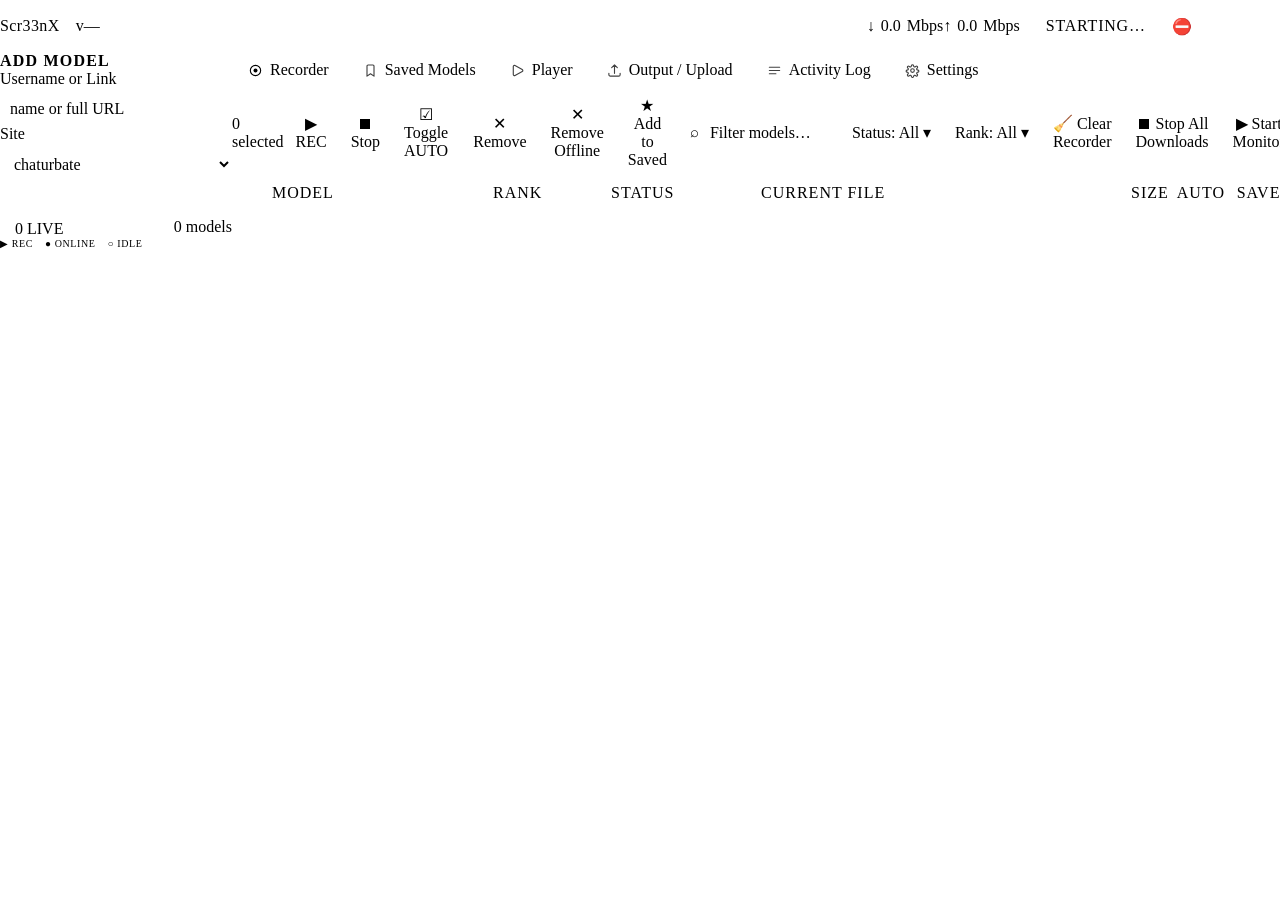
==== src/webui/index.html @ 51df0663 "Fix stranded uploads and make Player Status/Rank filters filter tiles pipeline_worker: after a succe" ====
<!DOCTYPE html>
<html lang="en">
<head>
<meta charset="utf-8">
<title>Scr33nX</title>
<link rel="stylesheet" href="tokens.css">
<link rel="stylesheet" href="app.css">
</head>
<body>
<div class="app">

  <header class="header">
    <div class="brand">
      <span class="mark">Scr33n<em>X</em></span>
      <span class="ver" id="ver">v—</span>
    </div>
    <button class="update-pill" id="update-pill" hidden>● Update available</button>
    <span class="lowdisk-pill" id="lowdisk-pill" hidden>⛔ LOW DISK — recording blocked</span>
    <div class="spacer"></div>
    <div class="meter">↓ <b id="m-down">0.0</b> Mbps</div>
    <div class="meter">↑ <b id="m-up">0.0</b> Mbps</div>
    <div class="status-pill"><span class="dot" id="hdr-dot"></span><span id="hdr-status">STARTING…</span></div>
    <button class="btn-terminate" id="btn-term">⛔ Terminate</button>
  </header>

  <div class="body">

    <aside class="sidebar">
      <div class="card">
        <h3>Add Model</h3>
        <div class="field"><label>Username or Link</label>
          <input id="add-name" placeholder="name or full URL" spellcheck="false"></div>
        <div class="field"><label>Site</label>
          <select id="add-site">
            <option>chaturbate</option><option>stripchat</option>
            <option>camsoda</option><option>myfreecams</option>
          </select></div>
        <button class="btn-primary" id="btn-add">＋ Add Model</button>
      </div>

      <div class="card dash">
        <div class="live-head">
          <span class="n"><span class="dot"></span><span id="dash-live">0 LIVE</span></span>
          <small id="dash-total">0 models</small>
        </div>
        <div class="dash-legend"><span class="rec">▶ REC</span><span class="on">● ONLINE</span><span class="off">○ IDLE</span></div>
        <div id="dash-rows"></div>
      </div>
    </aside>

    <main class="main">

      <nav class="tabs">
        <button class="tab active" data-tab="recorder">
          <svg viewBox="0 0 24 24" fill="none" stroke="currentColor" stroke-width="1.8"><circle cx="12" cy="12" r="8.25"/><circle cx="12" cy="12" r="3.2" fill="currentColor" stroke="none"/></svg>
          Recorder</button>
        <button class="tab" data-tab="saved">
          <svg viewBox="0 0 24 24" fill="none" stroke="currentColor" stroke-width="1.8" stroke-linecap="round" stroke-linejoin="round"><path d="M17.6 21 12 17.25 6.4 21V4.9c0-.91.74-1.65 1.65-1.65h7.9c.91 0 1.65.74 1.65 1.65V21Z"/></svg>
          Saved Models</button>
        <button class="tab" data-tab="player">
          <svg viewBox="0 0 24 24" fill="none" stroke="currentColor" stroke-width="1.8" stroke-linecap="round" stroke-linejoin="round"><path d="M5.25 5.65c0-1.42 1.53-2.33 2.78-1.64l11.54 6.35c1.3.71 1.3 2.57 0 3.28L8.03 19.99c-1.25.69-2.78-.22-2.78-1.64V5.65Z"/></svg>
          Player</button>
        <button class="tab" data-tab="output">
          <svg viewBox="0 0 24 24" fill="none" stroke="currentColor" stroke-width="1.8" stroke-linecap="round" stroke-linejoin="round"><path d="M3 16.5v2.25A2.25 2.25 0 0 0 5.25 21h13.5A2.25 2.25 0 0 0 21 18.75V16.5m-13.5-9L12 3m0 0 4.5 4.5M12 3v13.5"/></svg>
          Output / Upload</button>
        <button class="tab" data-tab="log">
          <svg viewBox="0 0 24 24" fill="none" stroke="currentColor" stroke-width="1.8" stroke-linecap="round" stroke-linejoin="round"><path d="M3.75 6.75h16.5M3.75 12h16.5M3.75 17.25h10.5"/></svg>
          Activity Log</button>
        <button class="tab" data-tab="settings">
          <svg viewBox="0 0 24 24" fill="none" stroke="currentColor" stroke-width="1.8" stroke-linecap="round" stroke-linejoin="round"><path d="M10.34 4.2a1.7 1.7 0 0 1 3.32 0l.22.94c.13.55.58.96 1.12 1.11.55.16 1.14.05 1.56-.31l.73-.62a1.7 1.7 0 0 1 2.39 2.39l-.62.73c-.36.42-.47 1.01-.31 1.56.15.54.56.99 1.11 1.12l.94.22a1.7 1.7 0 0 1 0 3.32l-.94.22c-.55.13-.96.58-1.11 1.12-.16.55-.05 1.14.31 1.56l.62.73a1.7 1.7 0 0 1-2.39 2.39l-.73-.62c-.42-.36-1.01-.47-1.56-.31-.54.15-.99.56-1.12 1.11l-.22.94a1.7 1.7 0 0 1-3.32 0l-.22-.94a1.66 1.66 0 0 0-1.12-1.11 1.66 1.66 0 0 0-1.56.31l-.73.62a1.7 1.7 0 0 1-2.39-2.39l.62-.73c.36-.42.47-1.01.31-1.56a1.66 1.66 0 0 0-1.11-1.12l-.94-.22a1.7 1.7 0 0 1 0-3.32l.94-.22c.55-.13.96-.58 1.11-1.12.16-.55.05-1.14-.31-1.56l-.62-.73a1.7 1.7 0 0 1 2.39-2.39l.73.62c.42.36 1.01.47 1.56.31.54-.15.99-.56 1.12-1.11l.22-.94Z"/><circle cx="12" cy="12" r="2.9"/></svg>
          Settings</button>
      </nav>

      <!-- ═══ RECORDER ═══ -->
      <section class="panel active" data-panel="recorder">
        <div class="toolbar">
          <span class="sel" id="rec-sel">0 selected</span>
          <button class="btn rec" id="b-rec">▶ REC</button>
          <button class="btn" id="b-stop">⏹ Stop</button>
          <button class="btn" id="b-auto">☑ Toggle AUTO</button>
          <span class="vsep"></span>
          <button class="btn danger" id="b-remove">✕ Remove</button>
          <button class="btn danger" id="b-remoff">✕ Remove Offline</button>
          <button class="btn" id="b-addsaved">★ Add to Saved</button>
          <span class="vsep"></span>
          <div class="search"><input id="rec-filter" placeholder="Filter models…" spellcheck="false"></div>
          <div class="msf" id="rec-msf" data-tab="rec">
            <button class="btn msf-btn">Status: All ▾</button>
            <div class="msf-menu" hidden>
              <label data-v="recording"><span class="cb"></span>Recording</label>
              <label data-v="online"><span class="cb"></span>Online</label>
              <label data-v="offline"><span class="cb"></span>Offline</label>
              <label data-v="private"><span class="cb"></span>Private</label>
              <label data-v="checking"><span class="cb"></span>Checking</label>
              <label data-v="error"><span class="cb"></span>Error</label>
              <hr><label data-v="__clear"><span style="width:16px"></span>Clear filter</label>
            </div>
          </div>
          <div class="msf" id="rec-rankf" data-tab="rec">
            <button class="btn msf-btn">Rank: All ▾</button>
            <div class="msf-menu" hidden>
              <label data-v="5"><span class="cb"></span>★★★★★</label>
              <label data-v="4"><span class="cb"></span>★★★★ &amp; up</label>
              <label data-v="3"><span class="cb"></span>★★★ &amp; up</label>
              <label data-v="2"><span class="cb"></span>★★ &amp; up</label>
              <label data-v="1"><span class="cb"></span>★ &amp; up (any rank)</label>
              <label data-v="-1"><span class="cb"></span>Unranked only</label>
              <hr><label data-v="__clear"><span style="width:16px"></span>Clear filter</label>
            </div>
          </div>
          <div class="spacer"></div>
          <button class="btn" id="b-clear">🧹 Clear Recorder</button>
          <button class="btn danger" id="b-stopall">⏹ Stop All Downloads</button>
          <button class="btn go" id="btn-monitor">▶ Start Monitor</button>
        </div>
        <div class="grid-wrap" id="rec-wrap">
          <div class="grid">
            <div class="gr gr-head" id="rec-head">
              <span></span>
              <span class="sortable" data-col="name">Model <i></i></span>
              <span class="sortable" data-col="rank">Rank <i></i></span>
              <span class="sortable" data-col="status">Status <i></i></span>
              <span>Current file</span>
              <span class="sortable" data-col="size" style="text-align:right">Size <i></i></span>
              <span class="sortable" data-col="auto" style="text-align:center">Auto <i></i></span>
              <span class="sortable" data-col="saved" style="text-align:center">Saved <i></i></span>
            </div>
            <div id="rows"></div>
          </div>
        </div>
      </section>

      <!-- ═══ SAVED MODELS ═══ -->
      <section class="panel" data-panel="saved">
        <div class="toolbar">
          <span class="sel">Saved Models · view-only status watchlist</span>
          <span class="count-pill" id="saved-count">0 model(s)</span>
          <span class="vsep"></span>
          <div class="search"><input id="saved-filter" placeholder="Filter models…" spellcheck="false"></div>
          <div class="msf" id="saved-msf" data-tab="saved">
            <button class="btn msf-btn">Status: All ▾</button>
            <div class="msf-menu" hidden>
              <label data-v="recording"><span class="cb"></span>Recording</label>
              <label data-v="online"><span class="cb"></span>Online</label>
              <label data-v="offline"><span class="cb"></span>Offline</label>
              <label data-v="private"><span class="cb"></span>Private</label>
              <label data-v="checking"><span class="cb"></span>Checking</label>
              <hr><label data-v="__hidexrec" title="Hide models whose linked identity is already recording on another site">
                <span class="cb"></span>Hide cross-site recording</label>
              <hr><label data-v="__clear"><span style="width:16px"></span>Clear filter</label>
            </div>
          </div>
          <div class="msf" id="saved-rankf" data-tab="saved">
            <button class="btn msf-btn">Rank: All ▾</button>
            <div class="msf-menu" hidden>
              <label data-v="5"><span class="cb"></span>★★★★★</label>
              <label data-v="4"><span class="cb"></span>★★★★ &amp; up</label>
              <label data-v="3"><span class="cb"></span>★★★ &amp; up</label>
              <label data-v="2"><span class="cb"></span>★★ &amp; up</label>
              <label data-v="1"><span class="cb"></span>★ &amp; up (any rank)</label>
              <label data-v="-1"><span class="cb"></span>Unranked only</label>
              <hr><label data-v="__clear"><span style="width:16px"></span>Clear filter</label>
            </div>
          </div>
          <div class="spacer"></div>
          <button class="btn" id="b-links">🔗 Links</button>
          <button class="btn" id="b-export">📤 Export</button>
          <button class="btn" id="b-import">📥 Import</button>
          <button class="btn" id="b-savedadd">＋ Add Model to Saved</button>
          <button class="btn go" id="btn-scanner">▶ Start Scanner</button>
        </div>
        <div class="grid-wrap" id="saved-wrap">
          <div class="grid">
            <div class="gr gr-s gr-head" id="saved-head">
              <span></span>
              <span class="sortable" data-col="name">Model <i></i></span>
              <span class="sortable" data-col="rank">Rank <i></i></span>
              <span class="sortable" data-col="status">Status <i></i></span>
              <span>Current file</span>
              <span class="sortable" data-col="size" style="text-align:right">Size <i></i></span>
            </div>
            <div id="saved-viewport"></div>
          </div>
        </div>
      </section>

      <!-- ═══ PLAYER ═══ -->
      <section class="panel" data-panel="player">
        <div class="toolbar">
          <span class="sel" id="player-count">0 / 9 tiles</span>
          <span class="vsep"></span>
          <div class="player-toggle-group" id="player-layout">
            <button class="btn mini active" data-layout="grid">▦ Grid</button>
            <button class="btn mini" data-layout="theater">▶ Theater</button>
          </div>
          <div class="player-toggle-group" id="player-strip-pos" hidden>
            <button class="btn mini" data-stripe="bottom">⬓ Strip: Bottom</button>
            <button class="btn mini" data-stripe="side">▥ Strip: Side</button>
          </div>
          <div class="spacer"></div>
          <div class="msf" id="player-msf" title="Show only tiles with these statuses — hidden tiles keep streaming, and the same filter scopes the '+ Add Tile' picker.">
            <button class="btn msf-btn">Status: All ▾</button>
            <div class="msf-menu" hidden>
              <label data-v="recording"><span class="cb"></span>Recording</label>
              <label data-v="online"><span class="cb"></span>Online</label>
              <label data-v="offline"><span class="cb"></span>Offline</label>
              <label data-v="private"><span class="cb"></span>Private</label>
              <label data-v="checking"><span class="cb"></span>Checking</label>
              <label data-v="error"><span class="cb"></span>Error</label>
              <hr><label data-v="__clear"><span style="width:16px"></span>Clear filter</label>
            </div>
          </div>
          <div class="msf" id="player-rankf" title="Show only tiles with this rank — hidden tiles keep streaming, and the same filter scopes the '+ Add Tile' picker.">
            <button class="btn msf-btn">Rank: All ▾</button>
            <div class="msf-menu" hidden>
              <label data-v="5"><span class="cb"></span>★★★★★</label>
              <label data-v="4"><span class="cb"></span>★★★★ &amp; up</label>
              <label data-v="3"><span class="cb"></span>★★★ &amp; up</label>
              <label data-v="2"><span class="cb"></span>★★ &amp; up</label>
              <label data-v="1"><span class="cb"></span>★ &amp; up (any rank)</label>
              <label data-v="-1"><span class="cb"></span>Unranked only</label>
              <hr><label data-v="__clear"><span style="width:16px"></span>Clear filter</label>
            </div>
          </div>
          <button class="btn" id="player-fill" title="Fill the Player with your highest-ranked models that are online right now (up to the tile cap).">★ Fill Top Ranked</button>
          <button class="btn" id="player-clear">🧹 Clear Player</button>
          <button class="btn" id="player-add">＋ Add Tile</button>
        </div>
        <div class="player-empty" id="player-empty">No tiles open. Click "＋ Add Tile" to pick a model from Recorder or Saved Models.</div>
        <div class="player-stage" id="player-stage" data-layout="grid" data-stripe="bottom" hidden>
          <div class="player-grid" id="player-grid"></div>
          <div class="player-theater" id="player-theater" hidden>
            <div class="theater-active" id="theater-active"></div>
            <div class="theater-strip" id="theater-strip"></div>
          </div>
        </div>
      </section>

      <!-- ═══ OUTPUT / UPLOAD ═══ -->
      <section class="panel scroll" data-panel="output">
        <div class="pipe-top">
          <button class="btn go" id="b-pipe">▶ Start Pipeline</button>
          <span class="st offline" id="pipe-state"><span class="dot"></span>STOPPED</span>
          <div class="spacer"></div>
          <button class="btn" id="b-wizard">🧙 Setup Wizard</button>
          <button class="btn" id="b-reauth">🔑 Re-auth / Switch Account</button>
        </div>
        <div class="stages">
          <span>Stages:</span>
          <label class="check"><span class="cb" id="stage-convert"></span>① Convert .ts → .mp4</label>
          <label class="check"><span class="cb" id="stage-upload"></span>② Upload .mp4 to Telegram</label>
        </div>
        <div class="card" style="margin-bottom: var(--sp-4)">
          <h3>Telegram / Pipeline settings</h3>
          <div class="form-2col">
            <div class="field"><label>API ID</label><input id="p-api-id" spellcheck="false"></div>
            <div class="field"><label>API Hash</label><input id="p-api-hash" spellcheck="false"></div>
            <div class="field"><label>Chat / Group ID</label><input id="p-group" spellcheck="false"></div>
            <div class="field"><label>Topic ID (0 if none)</label><input id="p-topic" spellcheck="false"></div>
            <div class="field"><label>Converted .mp4 folder (empty = output/converted)</label><input id="p-conv" spellcheck="false"></div>
            <div class="field"><label>TDLib session folder (empty = Pipeline/.tdlib)</label><input id="p-sess" spellcheck="false"></div>
          </div>
          <button class="btn" id="b-pipesave">💾 Save Pipeline Settings</button>
        </div>
        <div class="pipe-lines logpane" id="pipe-lines">
          Convert:  idle<br>Upload 1: idle<br>Upload 2: idle
        </div>
        <div class="logpane" id="pipe-log" style="margin-top: var(--sp-3); height: 260px"></div>
      </section>

      <!-- ═══ ACTIVITY LOG ═══ -->
      <section class="panel" data-panel="log">
        <div class="toolbar">
          <span class="sel">Activity Log</span>
          <div class="spacer"></div>
          <button class="btn" id="btn-clearlog">Clear</button>
        </div>
        <div class="grid-wrap">
          <div class="logpane" id="logpane"></div>
        </div>
      </section>

      <!-- ═══ SETTINGS ═══ -->
      <section class="panel scroll" data-panel="settings">
        <div class="cards">
          <div class="card">
            <h3>Recording</h3>
            <div class="field"><label>Output Folder</label>
              <div class="hrow"><input id="s-output" style="flex:1" spellcheck="false"><button class="btn" id="s-pick">📁</button></div>
            </div>
            <div class="form-2col">
              <div class="field"><label>Max File Size (MB, empty = unlimited)</label><input id="s-maxsize"></div>
              <div class="field"><label>Check Interval (sec)</label><input id="s-interval"></div>
            </div>
            <div class="field"><label>Max Quality (all models)</label>
              <select id="s-quality"></select>
            </div>
          </div>
          <div class="card">
            <h3>Behavior</h3>
            <label class="toggle-row"><span class="switch" id="s-tray"></span>⤵️ Minimize to SysTray</label>
            <label class="toggle-row"><span class="switch" id="s-down"></span>⬇️ Auto-Downgrade Quality</label>
            <label class="toggle-row"><span class="switch" id="s-disk"></span>⛔ Stop All on Low Disk Space</label>
            <div class="form-2col" id="disk-thresholds" style="margin:-4px 0 8px">
              <div class="field"><label>Stop below (GB free)</label><input id="s-disk-stop"></div>
              <div class="field"><label>Resume at (GB free)</label><input id="s-disk-resume"></div>
            </div>
            <label class="toggle-row"><span class="switch" id="s-pw"></span>🎭 Stripchat Browser Fallback</label>
            <label class="toggle-row"><span class="switch" id="s-privacy"></span>🔒 Privacy Mode</label>
          </div>
          <div class="card">
            <h3>🔔 Notifications</h3>
            <label class="toggle-row"><span class="switch" id="s-notif"></span>Enable notifications</label>
            <div class="notif-types" id="notif-types">
              <label class="toggle-row sub"><span class="switch" id="s-n-started"></span>▶️ Recording started</label>
              <label class="toggle-row sub"><span class="switch" id="s-n-stopped"></span>⏹️ Recording stopped</label>
              <label class="toggle-row sub"><span class="switch" id="s-gap"></span>⚠️ Dropped segments</label>
              <label class="toggle-row sub"><span class="switch" id="s-n-down"></span>⬇️ Quality downgraded</label>
              <label class="toggle-row sub"><span class="switch" id="s-n-disk"></span>💽 Low disk space</label>
            </div>
            <div class="field" style="margin-top:12px">
              <label>Toast duration: <b id="dur-val">5</b> s
                <span style="color:var(--text-3)">(Windows may round)</span></label>
              <input type="range" id="s-dur" min="1" max="5" step="1" value="5">
            </div>
            <label class="toggle-row" style="margin-top:8px">
              <span class="switch" id="s-vip-only"></span>🌟 VIP only — notify only for VIP models</label>
            <div class="vip-box">
              <div class="vip-head">VIP List <span class="count-pill" id="vip-count">0</span></div>
              <div class="vip-list" id="vip-list"></div>
              <div class="vip-hint">Right-click a model (Recorder or Saved) → 🌟 Add to VIP List</div>
            </div>
          </div>
          <div class="card">
            <h3>Links &amp; Preview</h3>
            <div class="field"><label>Open links with</label>
              <select id="s-browser"></select>
            </div>
            <div class="form-2col">
              <div class="field"><label>Preview mode</label>
                <select id="s-pmode">
                  <option value="external">External window</option>
                  <option value="embedded">Embedded (in-app)</option>
                </select>
              </div>
              <div class="field"><label>Preview engine (external)</label>
                <select id="s-pengine">
                  <option value="auto">Auto</option>
                  <option value="mpv">mpv</option>
                  <option value="vlc">VLC</option>
                </select>
              </div>
            </div>
            <div class="field"><label>Player path (optional, mpv.exe / vlc.exe)</label>
              <input id="s-ppath" placeholder="auto-detect" spellcheck="false"></div>
            <div class="field"><label>Max Player tiles open at once (1-100)</label>
              <input id="s-player-max" title="Caps how many tiles you can have open in the Player tab. Every open tile streams live (muted) at once, so raising this raises bandwidth/CPU use too — lower it if you're stretched thin."></div>
          </div>
          <div class="card">
            <h3>🔌 Local API</h3>
            <div class="field"><label>API token (optional — empty = no authentication)</label>
              <input id="s-api-token" spellcheck="false" placeholder="empty = any local app may control Scr33nX">
            </div>
            <div class="vip-hint">When set, every call to the local control API (port 5200)
              must send this token in the <b>X-Api-Token</b> header — blocks other local
              apps/webpages from controlling Scr33nX. The browser extension (⚙ API token
              in its popup) and the OpenClaw bot must then be given the same token.
              Applies immediately on Save.</div>
          </div>
          <div class="card">
            <h3>🔍 System Check</h3>
            <div id="syscheck"></div>
            <button class="btn" id="s-recheck" style="margin-top:10px">🔍 Re-check</button>
          </div>
        </div>
        <div class="settings-save">
          <button class="btn-primary" id="s-save">💾 Save Settings</button>
        </div>
      </section>

    </main>
  </div>
</div>

<!-- context menu root -->
<div class="ctx" id="ctx" hidden></div>

<!-- linked identities (aka groups) -->
<div class="modal-backdrop" id="linksdlg" hidden>
  <div class="modal lnk-modal" style="width:540px;max-width:92vw">
    <h3>🔗 Linked identities</h3>
    <p style="color:var(--text-3);font-size:var(--fs-0);margin:4px 0 10px">
      Link the accounts one model has on different sites — her rank stays the
      same everywhere, and the extension warns when she's already being
      recorded under another account.</p>
    <div class="search" style="margin-bottom:8px">
      <input id="links-filter" placeholder="Filter models…" spellcheck="false">
    </div>
    <div class="lnk-scroll">
      <div id="links-groups"></div>
      <div id="links-suggests"></div>
    </div>
    <div class="lnk-manual">
      <span class="combo-wrap"><input id="links-a" placeholder="type to search…"
        autocomplete="off" spellcheck="false"></span>
      <span class="lnk-eq">=</span>
      <span class="combo-wrap"><input id="links-b" placeholder="type to search…"
        autocomplete="off" spellcheck="false"></span>
      <button class="btn" id="links-add">Link</button>
    </div>
    <div class="modal-btns" style="margin-top:12px">
      <button class="btn-primary" id="links-close">Close</button>
    </div>
  </div>
</div>

<!-- per-model link editor (right-click → Edit Links…) -->
<div class="modal-backdrop" id="lnkedit" hidden>
  <div class="modal" style="width:430px;max-width:92vw">
    <h3 id="lnkedit-title">🔗 Edit links</h3>
    <p style="color:var(--text-3);font-size:var(--fs-0);margin:4px 0 12px">
      One person — her account on each site. Type to search your models;
      an unknown name is added to Saved Models and linked in one step.
      Clear a field to unlink that account.</p>
    <div id="lnkedit-rows"></div>
    <div class="modal-btns" style="margin-top:14px">
      <button class="btn" id="lnkedit-cancel">Cancel</button>
      <button class="btn-primary" id="lnkedit-save">Save</button>
    </div>
  </div>
</div>

<!-- generic confirm/info modal -->
<div class="modal-backdrop" id="modal" hidden>
  <div class="modal">
    <h3 id="modal-title"></h3>
    <p id="modal-text"></p>
    <div class="modal-btns">
      <button class="btn" id="modal-cancel">Cancel</button>
      <button class="btn-primary" id="modal-ok">OK</button>
    </div>
  </div>
</div>

<!-- text prompt modal (saved-add, Telegram login code, …) -->
<div class="modal-backdrop" id="prompt" hidden>
  <div class="modal">
    <h3 id="prompt-title"></h3>
    <p id="prompt-text"></p>
    <input id="prompt-input" style="width:100%" spellcheck="false">
    <div class="modal-btns" style="margin-top: var(--sp-4)">
      <button class="btn" id="prompt-cancel">Cancel</button>
      <button class="btn-primary" id="prompt-ok">OK</button>
    </div>
  </div>
</div>

<!-- add model to saved (name/URL + site) -->
<div class="modal-backdrop" id="addsaved" hidden>
  <div class="modal">
    <h3>Add Model to Saved</h3>
    <p>Enter a username, or paste a full model URL (the site is detected from a URL).</p>
    <input id="addsaved-input" style="width:100%" spellcheck="false" placeholder="name or full URL">
    <div class="field" style="margin-top:12px">
      <label>Site (used when you enter a username only)</label>
      <select id="addsaved-site">
        <option>chaturbate</option><option>stripchat</option>
        <option>camsoda</option><option>myfreecams</option>
      </select>
    </div>
    <div class="modal-btns" style="margin-top:16px">
      <button class="btn" id="addsaved-cancel">Cancel</button>
      <button class="btn-primary" id="addsaved-ok">Add</button>
    </div>
  </div>
</div>

<!-- browser picker -->
<div class="modal-backdrop" id="bpick" hidden>
  <div class="modal">
    <h3>Open in which browser?</h3>
    <div id="bpick-list"></div>
    <label class="toggle-row" style="margin-top: var(--sp-3)">
      <span class="cb" id="bpick-remember"></span>Remember my choice (change later in Settings)
    </label>
    <div class="modal-btns">
      <button class="btn" id="bpick-cancel">Cancel</button>
      <button class="btn-primary" id="bpick-ok">Open</button>
    </div>
  </div>
</div>

<!-- add player tile -->
<div class="modal-backdrop" id="playerpick" hidden>
  <div class="modal">
    <h3>Add Player Tile</h3>
    <p>Pick a tracked model to open as a tile. Click a row to add it.</p>
    <input id="playerpick-filter" style="width:100%" spellcheck="false" placeholder="Filter models…">
    <div id="playerpick-list" class="playerpick-list"></div>
    <div class="modal-btns" style="margin-top:16px">
      <button class="btn" id="playerpick-cancel">Cancel</button>
    </div>
  </div>
</div>

<!-- setup wizard -->
<div class="modal-backdrop" id="wizard" hidden>
  <div class="modal" style="min-width:480px">
    <h3 id="wiz-title">Setup Wizard</h3>
    <p class="wiz-step" id="wiz-stepnum"></p>
    <div id="wiz-body"></div>
    <div class="modal-btns">
      <button class="btn" id="wiz-cancel">Cancel</button>
      <button class="btn" id="wiz-back">← Back</button>
      <button class="btn-primary" id="wiz-next">Next →</button>
    </div>
  </div>
</div>

<!-- embedded preview player -->
<div class="modal-backdrop" id="player" hidden>
  <div class="player-box">
    <div class="player-head">
      <span id="player-title">Preview</span>
      <span class="stars" id="player-stars" data-stars="" data-rank="0"></span>
      <div class="spacer"></div>
      <button class="btn rec" id="player-rec">▶ REC</button>
      <button class="btn" id="player-stop">⏹ Stop</button>
      <span class="st" id="player-status" hidden><span class="dot"></span><span class="st-txt"></span></span>
      <button class="btn" id="player-close">✕ Close</button>
    </div>
    <video id="player-video" controls autoplay></video>
  </div>
</div>

<!-- privacy cover -->
<div class="privacy" id="privacy" hidden>
  <canvas id="stars"></canvas>
  <div class="privacy-exit" id="privacy-exit" hidden>
    <h3>Exit privacy mode?</h3>
    <div class="modal-btns" style="justify-content:center">
      <button class="btn" id="privacy-stay">Stay</button>
      <button class="btn-primary" id="privacy-leave">Exit</button>
    </div>
  </div>
</div>

<div class="toast" id="toast" hidden></div>

<script src="vendor/hls.min.js"></script>
<script src="app.js"></script>
</body>
</html>
---- src/webui/app.css ----
/* Scr33nX web UI — component styles (design language lives in tokens.css). */

* { margin: 0; padding: 0; box-sizing: border-box; }
/* The HTML `hidden` attribute is only a UA default (display:none) — ANY
   author display rule (e.g. .tile-poster { display:flex }) silently beats
   it and the element stays visible. That single trap caused both the
   Player's duplicate-panel bug and days of "tiles never play" (the poster
   never actually hid over a perfectly playing video). Make hidden ALWAYS
   win, everywhere, forever. */
[hidden] { display: none !important; }
html, body { height: 100%; }
body {
  background: var(--bg-0);
  color: var(--text-1);
  font: var(--fs-2)/1.45 var(--font-ui);
  -webkit-font-smoothing: antialiased;
  overflow: hidden;
  user-select: none;
}
::-webkit-scrollbar { width: 10px; height: 10px; }
::-webkit-scrollbar-thumb { background: var(--bg-3); border-radius: var(--r-full); border: 2px solid var(--bg-0); }
::-webkit-scrollbar-thumb:hover { background: var(--line-strong); }
::-webkit-scrollbar-track { background: transparent; }

button { font: inherit; color: inherit; background: none; border: none; cursor: pointer; }
input, select {
  font: inherit; color: var(--text-1);
  background: var(--bg-0); border: 1px solid var(--line);
  border-radius: var(--r-sm); padding: 7px 10px; outline: none;
  transition: border-color var(--t-fast) var(--ease), box-shadow var(--t-fast) var(--ease);
}
input:focus, select:focus { border-color: var(--red-line); box-shadow: 0 0 0 3px var(--red-subtle); }
input::placeholder { color: var(--text-3); }

.app { display: grid; grid-template-rows: 52px 1fr; height: 100vh; }

/* ══ header ══ */
.header {
  display: flex; align-items: center; gap: var(--sp-4);
  padding: 0 var(--sp-4);
  background: var(--bg-1);
  border-bottom: 1px solid var(--line);
}
.brand { display: flex; align-items: baseline; gap: 8px; }
.brand .mark { font: 600 var(--fs-4)/1 var(--font-display); letter-spacing: 0.4px; }
.brand .mark em { font-style: normal; color: var(--red); }
.brand .ver {
  font-size: var(--fs-0); color: var(--text-3);
  border: 1px solid var(--line); border-radius: var(--r-full); padding: 1px 8px;
}
.update-pill {
  font-size: var(--fs-0); color: var(--warn);
  background: rgba(255, 178, 36, 0.08);
  border: 1px solid rgba(255, 178, 36, 0.25);
  border-radius: var(--r-full); padding: 3px 10px;
  transition: background var(--t-fast) var(--ease);
}
.update-pill:hover { background: rgba(255, 178, 36, 0.16); }
.header .spacer, .toolbar .spacer { flex: 1; }
.meter {
  font-family: var(--font-mono); font-size: var(--fs-0);
  color: var(--text-2); display: flex; align-items: center; gap: 6px;
}
.meter b { color: var(--text-1); font-weight: 500; }
.status-pill {
  display: flex; align-items: center; gap: 7px;
  font-size: var(--fs-0); letter-spacing: 0.8px; color: var(--text-2);
  border: 1px solid var(--line); border-radius: var(--r-full);
  padding: 4px 12px; background: var(--bg-2); white-space: nowrap;
}
.dot { width: 7px; height: 7px; border-radius: 50%; background: var(--text-3); flex: none; }
.btn-terminate {
  display: flex; align-items: center; gap: 7px;
  font-size: var(--fs-1); font-weight: 600; color: #fff;
  background: var(--red); border-radius: var(--r-sm);
  padding: 7px 14px; box-shadow: var(--shadow-sm);
  transition: background var(--t-fast) var(--ease), box-shadow var(--t-med) var(--ease);
}
.btn-terminate:hover { background: var(--red-bright); box-shadow: var(--shadow-sm), var(--glow-red); }

/* ══ layout ══ */
.body { display: grid; grid-template-columns: 232px 1fr; min-height: 0; }

.sidebar {
  background: var(--bg-1); border-right: 1px solid var(--line);
  padding: var(--sp-4); display: flex; flex-direction: column; gap: var(--sp-4);
  overflow-y: auto;
}
.card {
  background: var(--bg-2); border: 1px solid var(--line);
  border-radius: var(--r-md); padding: var(--sp-4);
  box-shadow: var(--shadow-sm);
}
.card h3 {
  font-size: var(--fs-0); font-weight: 600; letter-spacing: 1.2px;
  color: var(--text-3); text-transform: uppercase; margin-bottom: var(--sp-3);
}
.field { display: flex; flex-direction: column; gap: 5px; margin-bottom: var(--sp-3); }
.field label { font-size: var(--fs-0); color: var(--text-2); }
.field input, .field select { width: 100%; }
.btn-primary {
  width: 100%; padding: 8px 0; border-radius: var(--r-sm);
  background: var(--red); color: #fff; font-weight: 600; font-size: var(--fs-1);
  box-shadow: var(--shadow-sm);
  transition: background var(--t-fast) var(--ease), box-shadow var(--t-med) var(--ease), transform var(--t-fast) var(--ease);
}
.btn-primary:hover { background: var(--red-bright); box-shadow: var(--shadow-sm), var(--glow-red); }
.btn-primary:active { transform: translateY(1px); }

/* dashboard */
.card.dash {
  background: radial-gradient(130% 90% at 50% -25%, rgba(229, 72, 77, 0.12), transparent 62%), var(--bg-2);
  border-color: rgba(229, 72, 77, 0.18);
}
.live-head { display: flex; align-items: baseline; justify-content: space-between; margin-bottom: var(--sp-3); }
.live-head .n {
  display: flex; align-items: center; gap: 8px;
  font: 600 var(--fs-3)/1 var(--font-mono); color: var(--red);
}
.live-head .n .dot { background: var(--red); box-shadow: 0 0 8px var(--red); }
.live-head small { color: var(--text-3); font-size: var(--fs-0); }
.dash-legend { display: flex; gap: 12px; font-size: 10px; letter-spacing: 0.6px; margin-bottom: var(--sp-2); }
.dash-legend .rec { color: var(--red-bright); }
.dash-legend .on  { color: var(--ok); }
.dash-legend .off { color: var(--text-3); }
.dash-row { display: grid; grid-template-columns: 1fr 30px 30px 36px; align-items: center;
            font-family: var(--font-mono); font-size: var(--fs-1); padding: 3px 0; }
.dash-row .chip { justify-self: start; font-size: 10px; letter-spacing: 1px; color: var(--text-2);
                  border: 1px solid var(--line); border-radius: 4px; padding: 1px 7px;
                  background: var(--bg-1); box-shadow: var(--shadow-sm); }
.dash-row .c { text-align: right; }
.dash-row .c.rec { color: var(--red-bright); }
.dash-row .c.on  { color: var(--ok); }
.dash-row .c.off { color: var(--text-3); }
.dash-row .c.dim { color: var(--text-3); }
.bar { height: 4px; border-radius: var(--r-full); background: var(--bg-0); overflow: hidden;
       display: flex; margin: 3px 0 9px; box-shadow: inset 0 1px 2px rgba(0, 0, 0, 0.5); }
.bar i { display: block; }
.bar i.rec { background: linear-gradient(90deg, var(--red), var(--red-bright)); box-shadow: 0 0 6px var(--red); }
.bar i.on  { background: var(--ok); }
.dash-row.all { border-top: 1px solid var(--line); margin-top: var(--sp-1); padding-top: var(--sp-2); }
.dash-row.all .chip { color: var(--text-1); border-color: var(--line-strong); }

/* ══ main / tabs / panels ══ */
.main { display: grid; grid-template-rows: auto 1fr; min-height: 0; min-width: 0; }

.tabs { display: flex; gap: 2px; padding: var(--sp-3) var(--sp-4) 0; border-bottom: 1px solid var(--line); }
.tab {
  position: relative; display: flex; align-items: center; gap: 7px;
  padding: 9px 16px 11px;
  font-size: var(--fs-2); color: var(--text-2);
  border-radius: var(--r-sm) var(--r-sm) 0 0;
  transition: color var(--t-fast) var(--ease), background var(--t-fast) var(--ease);
}
.tab svg { width: 15px; height: 15px; flex: none; opacity: 0.75; transition: opacity var(--t-fast) var(--ease); }
.tab:hover { color: var(--text-1); background: var(--bg-hover); }
.tab:hover svg, .tab.active svg { opacity: 1; }
.tab.active { color: var(--text-1); }
.tab::after {
  content: ""; position: absolute; left: 12px; right: 12px; bottom: -1px; height: 2px;
  background: var(--red); border-radius: var(--r-full);
  transform: scaleX(0); transition: transform var(--t-med) var(--ease);
}
.tab.active::after { transform: scaleX(1); }

.panel { display: none; min-height: 0; }
.panel.active { display: grid; grid-template-rows: auto 1fr; animation: fadein var(--t-slow) var(--ease); }
.panel.scroll.active { display: block; overflow-y: auto; padding: var(--sp-4); }
@keyframes fadein { from { opacity: 0; transform: translateY(5px); } }

.toolbar { display: flex; align-items: center; gap: var(--sp-2); padding: var(--sp-3) var(--sp-4); }
.toolbar .sel { font-size: var(--fs-0); color: var(--text-3); }
.btn {
  display: flex; align-items: center; gap: 6px;
  font-size: var(--fs-1); color: var(--text-2);
  border: 1px solid var(--line); border-radius: var(--r-sm);
  padding: 6px 12px; background: var(--bg-2);
  transition: color var(--t-fast) var(--ease), border-color var(--t-fast) var(--ease),
              background var(--t-fast) var(--ease), box-shadow var(--t-med) var(--ease);
}
.btn:hover { color: var(--text-1); border-color: var(--line-strong); background: var(--bg-3); box-shadow: var(--shadow-sm); }
.btn.go { color: var(--go-bright); border-color: rgba(47, 158, 99, 0.35); }
.btn.go:hover { background: var(--go-subtle); }
.btn.stop { color: var(--red-bright); border-color: var(--red-line); }
.btn.stop:hover { background: var(--red-subtle); }

/* ══ table ══ */
.grid-wrap { overflow-y: auto; min-height: 0; padding: 0 var(--sp-4) var(--sp-4); }
.grid {
  background: var(--bg-1); border: 1px solid var(--line);
  border-radius: var(--r-md); overflow: hidden; box-shadow: var(--shadow-md);
}
.gr {
  display: grid;
  grid-template-columns: 40px minmax(160px, 1.4fr) 118px 150px minmax(220px, 2fr) 92px 64px 64px;
  align-items: center; column-gap: var(--sp-2);
  padding: 0 var(--sp-3);
}
.gr-head {
  position: sticky; top: 0; z-index: 2;
  background: var(--bg-2); border-bottom: 1px solid var(--line);
  height: 36px;
  font-size: var(--fs-0); letter-spacing: 1px; color: var(--text-3); text-transform: uppercase;
}
.g-site {
  display: flex; align-items: center; gap: 8px;
  padding: 10px 14px 6px;
  font-size: var(--fs-0); font-weight: 600; letter-spacing: 1.6px; color: var(--red);
}
.g-site::after { content: ""; flex: 1; height: 1px; background: var(--line); }
.g-site .tog {
  width: 16px; height: 16px; border: 1px solid var(--line-strong); border-radius: 4px;
  color: var(--text-2); display: grid; place-items: center; font-size: 12px; line-height: 1;
  background: var(--bg-2); cursor: pointer;
  transition: color var(--t-fast) var(--ease), border-color var(--t-fast) var(--ease);
}
.g-site .tog::after { content: "−"; }
.g-site.closed .tog::after { content: "+"; }
.g-site .tog:hover { color: var(--red-bright); border-color: var(--red-line); }
.g-site small { color: var(--text-3); font-weight: 400; letter-spacing: 0; }
.site-rows.collapsed { display: none; }

.row {
  height: 40px; font-size: var(--fs-1); color: var(--text-2);
  border-radius: var(--r-sm);
  transition: background var(--t-fast) var(--ease);
  cursor: default;
}
.row:hover { background: var(--bg-hover); }
.row .name { color: var(--text-1); overflow: hidden; text-overflow: ellipsis; white-space: nowrap; }
.row.recording .name { color: var(--red-bright); font-weight: 600; }

.cb {
  width: 16px; height: 16px; border: 1px solid var(--line-strong); border-radius: 4px;
  display: grid; place-items: center; color: transparent; font-size: 11px;
  opacity: 0.35;                       /* inert until Phase 3 selection lands */
}
.cb::after { content: "✓"; }

.stars { display: flex; gap: 1px; font-size: 13px; color: var(--text-3); }
.stars i { font-style: normal; }
.stars i.f { color: var(--gold); }

.st { display: flex; align-items: center; gap: 8px; font-size: var(--fs-0); letter-spacing: 0.6px; white-space: nowrap; }
.st .dot { transition: background var(--t-med) var(--ease); }
.st.recording { color: var(--red-bright); } .st.recording .dot { background: var(--red); animation: pulse 1.4s var(--ease) infinite; }
.st.online    { color: var(--ok); }         .st.online .dot { background: var(--ok); }
.st.offline   { color: var(--text-3); }     .st.offline .dot { background: var(--text-3); }
.st.private   { color: var(--warn); }       .st.private .dot { background: var(--warn); }
.st.checking  { color: var(--info); }       .st.checking .dot { background: var(--info); animation: pulse 1.4s var(--ease) infinite; }
.st.error     { color: var(--red-bright); } .st.error .dot { background: var(--red); }
@keyframes pulse { 50% { opacity: 0.35; box-shadow: 0 0 0 4px var(--red-subtle); } }

.file { font-family: var(--font-mono); font-size: var(--fs-0); color: var(--text-3);
        overflow: hidden; text-overflow: ellipsis; white-space: nowrap; }
.row.recording .file { color: var(--text-2); }
.size { font-family: var(--font-mono); font-size: var(--fs-0); color: var(--text-2); text-align: right; white-space: nowrap; }

.switch {
  width: 30px; height: 17px; border-radius: var(--r-full);
  background: var(--bg-3); border: 1px solid var(--line-strong);
  position: relative; cursor: pointer; transition: background var(--t-med) var(--ease);
  justify-self: center;
}
.switch::after {
  content: ""; position: absolute; top: 2px; left: 2px; width: 11px; height: 11px;
  border-radius: 50%; background: var(--text-2); transition: all var(--t-med) var(--ease);
}
.switch.on { background: var(--red); border-color: var(--red); }
.switch.on::after { left: 15px; background: #fff; }

.saved-check { justify-self: center; color: var(--go-bright); font-size: 13px; }
.saved-check.no { color: var(--text-3); opacity: 0.35; }

/* ══ log pane ══ */
.logpane {
  font-family: var(--font-mono); font-size: var(--fs-0); line-height: 1.9;
  color: var(--text-2); background: var(--bg-0); border: 1px solid var(--line);
  border-radius: var(--r-md); padding: var(--sp-3) var(--sp-4);
  overflow-y: auto; height: 100%; user-select: text;
}
.logpane .t { color: var(--text-3); }
.logpane .k-warn   { color: var(--warn); }
.logpane .k-error  { color: var(--red-bright); }
.logpane .k-accent { color: var(--go-bright); }

/* ══ empty states / modal / toast ══ */
.empty-state {
  max-width: 520px; margin: 12vh auto 0; text-align: center;
  background: var(--bg-2); border: 1px solid var(--line);
  border-radius: var(--r-lg); padding: var(--sp-6); box-shadow: var(--shadow-md);
}
.empty-state h2 { font: 600 var(--fs-3) var(--font-display); margin-bottom: var(--sp-3); }
.empty-state p { color: var(--text-2); font-size: var(--fs-1); line-height: 1.7; }
.empty-state b { color: var(--text-1); }

.modal-backdrop {
  position: fixed; inset: 0; z-index: 200;
  background: rgba(0, 0, 0, 0.55); backdrop-filter: blur(2px);
  display: grid; place-items: center;
}
.modal-backdrop[hidden] { display: none; }
.modal {
  min-width: 360px; max-width: 460px;
  background: var(--bg-2); border: 1px solid var(--line-strong);
  border-radius: var(--r-lg); padding: var(--sp-5); box-shadow: var(--shadow-lg);
  animation: fadein var(--t-med) var(--ease);
}
.modal h3 { font: 600 var(--fs-3) var(--font-display); margin-bottom: var(--sp-3); }
.modal p { color: var(--text-2); font-size: var(--fs-1); line-height: 1.6; margin-bottom: var(--sp-4);
           white-space: pre-line; }  /* modal() text uses \n line breaks */
.modal-btns { display: flex; justify-content: flex-end; gap: var(--sp-2); }
.modal-btns .btn-primary { width: auto; padding: 7px 18px; }
/* Normalize native radios in the browser picker (kills the momentary
   focus-ring "grow" and matches the red accent). */
#bpick-list input[type="radio"] { appearance: none; -webkit-appearance: none;
  width: 14px; height: 14px; margin: 0; border: 1px solid var(--line-strong);
  border-radius: 50%; background: var(--bg-0); flex: none; cursor: pointer;
  transition: border-color var(--t-fast) var(--ease); }
#bpick-list input[type="radio"]:checked { border-color: var(--red);
  background: radial-gradient(circle at center, var(--red) 0 4px, transparent 5px); }

.toast {
  position: fixed; bottom: 18px; left: 50%; translate: -50% 0; z-index: 300;
  background: var(--bg-3); border: 1px solid var(--line-strong);
  border-radius: var(--r-full); padding: 8px 18px;
  font-size: var(--fs-1); color: var(--text-1); box-shadow: var(--shadow-lg);
  animation: fadein var(--t-med) var(--ease);
}
.toast.err { border-color: var(--red-line); color: var(--red-bright); }
.toast.warn { border-color: rgba(255, 178, 36, 0.35); color: var(--warn); }

/* ══ toolbar extras ══ */
.vsep { width: 1px; height: 20px; background: var(--line); margin: 0 var(--sp-1); flex: none; }
/* Semantic buttons are tinted *persistently* (identifiable at rest), and every
   button shares the same hover feel — a lift within its own hue — so nothing
   surprises you with a colour only on hover. */
.btn.rec { color: var(--red-bright); border-color: var(--red-line); }
.btn.rec:hover { background: var(--red-subtle); box-shadow: var(--shadow-sm), var(--glow-red); }
.btn.danger { color: var(--red); border-color: rgba(229, 72, 77, 0.28); }
.btn.danger:hover { color: var(--red-bright); border-color: var(--red-line);
                    background: var(--red-subtle); box-shadow: var(--shadow-sm); }
.btn.mini { padding: 2px 10px; font-size: var(--fs-0); }
.btn:disabled { opacity: 0.4; pointer-events: none; }
.search { position: relative; }
.search input { width: 160px; padding-left: 30px; background: var(--bg-2); }
.search::before {
  content: "⌕"; position: absolute; left: 10px; top: 50%; translate: 0 -52%;
  color: var(--text-3); font-size: 15px; pointer-events: none;
}
.count-pill { font-size: var(--fs-0); color: var(--text-2); border: 1px solid var(--line);
              border-radius: var(--r-full); padding: 2px 10px; white-space: nowrap; }

/* multi-select status filter */
.msf { position: relative; }
.msf-btn { white-space: nowrap; }
.msf-btn.active { color: var(--red-bright); border-color: var(--red-line); }
.msf-menu { position: absolute; top: calc(100% + 4px); left: 0; z-index: 60;
  background: var(--bg-2); border: 1px solid var(--line-strong); border-radius: var(--r-md);
  box-shadow: var(--shadow-lg); padding: 6px; min-width: 168px;
  animation: fadein var(--t-fast) var(--ease); }
.msf-menu label { display: flex; align-items: center; gap: 9px; padding: 6px 8px;
  border-radius: var(--r-sm); font-size: var(--fs-1); color: var(--text-2); cursor: pointer;
  transition: background var(--t-fast) var(--ease), color var(--t-fast) var(--ease); }
.msf-menu label:hover { background: var(--bg-hover); color: var(--text-1); }
.msf-menu hr { border: none; border-top: 1px solid var(--line); margin: 5px 4px; }
.lowdisk-pill { font-size: var(--fs-0); font-weight: 600; color: #fff;
                background: var(--red); border-radius: var(--r-full); padding: 3px 12px;
                animation: pulse 1.4s var(--ease) infinite; }

/* sortable column headers */
.gr-head .sortable { cursor: pointer; transition: color var(--t-fast) var(--ease); user-select: none; }
.gr-head .sortable:hover { color: var(--text-1); }
.gr-head .sortable.on { color: var(--red-bright); }
.gr-head .sortable i { font-style: normal; }

/* saved table (no AUTO/SAVED columns) + virtualization */
.gr-s { grid-template-columns: 40px minmax(160px, 1.4fr) 118px 150px minmax(220px, 2fr) 92px; }
#saved-viewport { position: relative; }
#saved-viewport .row, #saved-viewport .g-site {
  position: absolute; left: 0; right: 0; height: 40px;
}
#saved-viewport .g-site { padding-top: 12px; }

/* selection / checked state */
.row.selected { background: var(--red-subtle); box-shadow: inset 2px 0 0 var(--red); }
.cb { opacity: 1; cursor: pointer; transition: all var(--t-fast) var(--ease); }
.cb:hover { border-color: var(--text-2); }
.cb.on { background: var(--red); border-color: var(--red); color: #fff; }
.stars { cursor: pointer; }
.stars span:hover { color: var(--gold); text-shadow: 0 0 6px rgba(217, 184, 120, 0.5); }

/* marquee */
.marquee { position: fixed; z-index: 99; pointer-events: none;
           background: var(--red-subtle); border: 1px solid var(--red-line); border-radius: 3px; }

/* ══ context menu ══ */
.ctx {
  position: fixed; z-index: 250; min-width: 250px;
  background: var(--bg-2); border: 1px solid var(--line-strong);
  border-radius: var(--r-md); box-shadow: var(--shadow-lg);
  padding: 6px; animation: fadein var(--t-fast) var(--ease);
}
.ctx .mi {
  position: relative;
  display: flex; align-items: center; gap: 10px;
  padding: 7px 10px; border-radius: var(--r-sm);
  font-size: var(--fs-1); color: var(--text-2); cursor: pointer;
  transition: background var(--t-fast) var(--ease), color var(--t-fast) var(--ease);
  white-space: nowrap;
}
.ctx .mi:hover { background: var(--bg-hover); color: var(--text-1); }
.ctx .mi.danger:hover { background: var(--red-subtle); color: var(--red-bright); }
.ctx .mi.disabled { opacity: 0.4; pointer-events: none; }
.ctx .mi .sub-mark { margin-left: auto; color: var(--text-3); }
.ctx hr { border: none; border-top: 1px solid var(--line); margin: 6px 4px; }
.ctx .sub {
  display: none; position: absolute; left: calc(100% - 4px); top: -7px;
  min-width: 200px;
}
.ctx .mi:hover > .sub { display: block; }

/* ══ pipeline / settings shared ══ */
.pipe-top { display: flex; align-items: center; gap: var(--sp-2); margin-bottom: var(--sp-4); }
.stages { display: flex; align-items: center; gap: var(--sp-4); margin-bottom: var(--sp-4);
          color: var(--text-3); font-size: var(--fs-1); }
label.check { display: flex; align-items: center; gap: 8px; color: var(--text-2); cursor: pointer;
              transition: color var(--t-fast) var(--ease); }
label.check:hover { color: var(--text-1); }
.form-2col { display: grid; grid-template-columns: 1fr 1fr; column-gap: var(--sp-4); }
.cards { display: grid; grid-template-columns: repeat(auto-fit, minmax(360px, 1fr)); gap: var(--sp-4); }
/* Save applies to every settings card, so it lives centered below them all. */
.settings-save { display: flex; justify-content: center; margin-top: var(--sp-5);
                 padding-bottom: var(--sp-4); }
.settings-save .btn-primary { width: auto; padding: 10px 44px; font-size: var(--fs-2); }
.hrow { display: flex; gap: 8px; }
.toggle-row { display: flex; align-items: center; gap: 10px; padding: 6px 0;
              font-size: var(--fs-1); color: var(--text-2); cursor: pointer;
              transition: color var(--t-fast) var(--ease); }
.toggle-row:hover { color: var(--text-1); }
.pipe-lines { white-space: pre; height: auto; line-height: 1.9; }

/* notifications box */
.notif-types { margin-left: 8px; padding-left: 12px; border-left: 1px solid var(--line);
               margin-top: 2px; transition: opacity var(--t-med) var(--ease); }
.notif-types.disabled { opacity: 0.4; pointer-events: none; }
#disk-thresholds { transition: opacity var(--t-med) var(--ease); }
#disk-thresholds.disabled { opacity: 0.4; pointer-events: none; }
.toggle-row.sub { font-size: var(--fs-1); padding: 4px 0; }
input[type="range"] { -webkit-appearance: none; appearance: none; width: 100%; height: 4px;
  border-radius: var(--r-full); background: var(--bg-3); outline: none; cursor: pointer; }
input[type="range"]::-webkit-slider-thumb { -webkit-appearance: none; appearance: none;
  width: 15px; height: 15px; border-radius: 50%; background: var(--red);
  box-shadow: var(--shadow-sm); transition: box-shadow var(--t-fast) var(--ease); }
input[type="range"]::-webkit-slider-thumb:hover { box-shadow: var(--shadow-sm), var(--glow-red); }
.vip-box { margin-top: 12px; border: 1px solid var(--line); border-radius: var(--r-md);
           padding: 10px; background: var(--bg-1); }
.vip-head { display: flex; align-items: center; gap: 8px; font-size: var(--fs-0);
            letter-spacing: 1px; text-transform: uppercase; color: var(--text-3); margin-bottom: 8px; }
.vip-list { display: flex; flex-wrap: wrap; gap: 6px; max-height: 130px; overflow-y: auto; }
.vip-chip { display: flex; align-items: center; gap: 6px; font-size: var(--fs-0);
            color: var(--gold); background: rgba(217, 184, 120, 0.08);
            border: 1px solid rgba(217, 184, 120, 0.25); border-radius: var(--r-full);
            padding: 3px 6px 3px 10px; }
.vip-chip small { color: var(--text-3); }
.vip-chip button { color: var(--text-3); font-size: 13px; line-height: 1; padding: 0 2px;
                   transition: color var(--t-fast) var(--ease); }
.vip-chip button:hover { color: var(--red-bright); }
.vip-hint { font-size: var(--fs-0); color: var(--text-3); margin-top: 8px; }
.vip-empty { font-size: var(--fs-0); color: var(--text-3); font-style: italic; }

/* linked identities (🔗 aka groups) */
/* The dialog caps at 82vh: header + manual row + Close stay pinned, only the
   groups/suggestions list scrolls — a 1000-suggestion list can't push the
   Close button off-screen. */
.lnk-modal { display: flex; flex-direction: column; max-height: 82vh; }
.lnk-scroll { overflow-y: auto; min-height: 0; flex: 1 1 auto;
              overscroll-behavior: contain; padding-right: 4px; }
.lnk-linkall { margin-left: auto; text-transform: none; letter-spacing: 0; }
.lnk-subhead { display: flex; align-items: center; gap: 8px; }

/* type-ahead combo (links dialog + link editor) */
.combo-wrap { position: relative; flex: 1; min-width: 0; display: block; }
.combo-wrap input { width: 100%; background: var(--bg-1); color: var(--text-1);
                    border: 1px solid var(--line); border-radius: var(--r-sm);
                    padding: 6px 8px; font-size: var(--fs-1); }
.combo-list { position: absolute; top: calc(100% + 2px); left: 0; right: 0;
              z-index: 60; background: var(--bg-1); border: 1px solid var(--line);
              border-radius: var(--r-sm); max-height: 190px; overflow-y: auto;
              box-shadow: 0 8px 22px rgba(0,0,0,.5); }
.combo-it { padding: 6px 9px; cursor: pointer; font-size: var(--fs-0);
            color: var(--text-2); white-space: nowrap; overflow: hidden;
            text-overflow: ellipsis; }
.combo-it:hover { background: rgba(255,255,255,.07); color: var(--text-1); }
.combo-new { color: var(--gold); }
.combo-none { padding: 6px 9px; font-size: var(--fs-0); color: var(--text-3);
              font-style: italic; }

/* per-model link editor rows */
.lnked-row { display: flex; align-items: center; gap: 10px; margin: 9px 0; }
.lnked-site { width: 38px; flex: none; font-size: var(--fs-0); color: var(--text-3);
              text-transform: uppercase; letter-spacing: 1px; }
.lnked-self { font-size: var(--fs-1); color: var(--text-1); }
.lnked-self small { color: var(--text-3); }
.row .lnk { cursor: pointer; }
.row .lnk:hover { opacity: 1; }
.row .lnk { font-style: normal; margin-left: 5px; font-size: 11px;
            opacity: .75; cursor: default; }
/* Cross-site link marker states (escalating): amber ⧉ = same person is
   also in the Recorder on another site; red REC = a linked alias is
   recording right now (×2 = both are — a double capture). Static colors
   only, no animation. */
.lnk b { font-style: normal; font-weight: 700; font-size: 9px;
         margin-left: 3px; letter-spacing: 0.4px; vertical-align: 1px; }
.lnk.lnk-dup, .lnk.lnk-rec { opacity: 1; }
.lnk.lnk-dup b { color: var(--warn); font-size: 11px; vertical-align: 0; }
.lnk.lnk-rec b { color: var(--red-bright); background: var(--red-subtle);
                 border: 1px solid var(--red-line); border-radius: var(--r-full);
                 padding: 1px 6px; }
.lnk.lnk-both b { color: #fff; background: var(--red); border-color: var(--red); }
/* player tile: same marker, sized to the tile-info bar */
.tile-lnk:empty { display: none; }
.tile-lnk .lnk { font-style: normal; font-size: 11px; }
.lnk-group { display: flex; align-items: center; gap: 8px; flex-wrap: wrap;
             padding: 7px 0; border-bottom: 1px solid var(--line);
             font-size: var(--fs-1); color: var(--text-2); }
.lnk-eq { color: var(--text-3); }
.lnk-subhead { font-size: var(--fs-0); letter-spacing: 1px; text-transform: uppercase;
               color: var(--text-3); margin: 12px 0 4px; }
.lnk-sugname { flex: 1; color: var(--text-1); }
.lnk-sugname small { color: var(--text-3); }
.lnk-empty { font-size: var(--fs-0); color: var(--text-3); font-style: italic;
             padding: 6px 0; }
.lnk-manual { display: flex; align-items: center; gap: 8px; margin-top: 14px; }

.sys-row { display: flex; align-items: center; gap: 10px; padding: 5px 0;
           font-size: var(--fs-1); color: var(--text-2); }
.sys-row .mark-ok { color: var(--go-bright); }
.sys-row .mark-warn { color: var(--warn); }
.sys-row .mark-err { color: var(--red-bright); }
.sys-row .path { color: var(--text-3); font-family: var(--font-mono); font-size: var(--fs-0);
                 overflow: hidden; text-overflow: ellipsis; white-space: nowrap; flex: 1; }

/* ══ wizard ══ */
.wiz-step { color: var(--text-3); font-size: var(--fs-0); margin-bottom: var(--sp-3); }
#wiz-body .field input { width: 100%; }
#wiz-body a { color: var(--info); }

/* ══ embedded player ══ */
.player-box {
  width: min(1000px, 92vw);
  background: var(--bg-1); border: 1px solid var(--line-strong);
  border-radius: var(--r-lg); box-shadow: var(--shadow-lg); overflow: hidden;
  animation: fadein var(--t-med) var(--ease);
}
.player-head { display: flex; align-items: center; gap: var(--sp-2); position: relative;
               padding: var(--sp-2) var(--sp-3); border-bottom: 1px solid var(--line);
               color: var(--text-1); font-size: var(--fs-1); }
.player-head .spacer { flex: 1; }
/* Preview overlay: status badge centered in the header bar */
#player-status { position: absolute; left: 50%; transform: translateX(-50%); }
#player-video { display: block; width: 100%; aspect-ratio: 16 / 9; background: #000; }

/* ══ Player tab (grid + theater preview) ══ */
/* Grid items default to min-width:auto, so with many strip tiles the
   theater strip's content width propagated up and silently widened the
   whole stage past the window — pushing the centered player to the right
   and clipping the strip's scrollbar off-screen. Clamp the player panel's
   children so the strip scrolls inside itself instead. */
.panel[data-panel="player"].active > * { min-width: 0; }
.player-toggle-group { display: flex; gap: 4px; }
.player-toggle-group .btn.active { color: var(--red-bright); border-color: var(--red-line); }
.player-empty { padding: var(--sp-6); text-align: center; color: var(--text-3); font-size: var(--fs-1); }

.player-stage { padding: 0 var(--sp-4) var(--sp-4); overflow-y: auto; min-height: 0; }

.player-grid { display: grid; grid-template-columns: repeat(auto-fill, minmax(220px, 1fr)); gap: var(--sp-4); }
.player-grid[hidden] { display: none; }

.tile {
  background: var(--bg-2); border: 1px solid var(--line);
  border-radius: var(--r-md); box-shadow: var(--shadow-sm); overflow: hidden;
}
/* Hidden by the Player's Status/Rank filters — display:none only, so the
   tile stays in the DOM and its <video> keeps streaming (removing it or
   moving it would pause playback and force a reload when unfiltered). */
.tile.is-filtered { display: none; }
/* The video is styled exactly like the (known-working) preview overlay's
   #player-video: block, width-driven, own aspect-ratio, no object-fit —
   the previous cover-inside-aspect-wrapper setup played audio/decoded but
   never painted frames in WebView2. */
.tile-media { position: relative; background: #000; cursor: pointer; }
.tile-video { display: block; width: 100%; aspect-ratio: 16 / 9; background: #000; }
.tile-poster {
  position: absolute; inset: 0; display: flex; align-items: center; justify-content: center;
  color: var(--text-3); font-size: var(--fs-4); font-weight: 600; background: var(--bg-3);
}
.tile-err {
  position: absolute; left: 0; right: 0; bottom: 0; z-index: 1;
  padding: 3px 8px; font-size: var(--fs-0); color: var(--red-bright);
  background: rgba(0,0,0,0.65); text-align: center;
  overflow: hidden; text-overflow: ellipsis; white-space: nowrap;
}
.tile-err[hidden] { display: none; }
.tile-close {
  position: absolute; top: 6px; right: 6px; z-index: 2;
  width: 22px; height: 22px; padding: 0; line-height: 1;
  background: rgba(0,0,0,0.55); border: 1px solid var(--line); border-radius: var(--r-sm);
  color: var(--text-1);
}
.tile-close:hover { background: var(--red); border-color: var(--red); color: #fff; }
.tile-info { display: flex; align-items: center; gap: 8px; flex-wrap: wrap; padding: var(--sp-2) var(--sp-3); }
.tile-name { font-weight: 600; font-size: var(--fs-1); color: var(--text-1); }
.tile-star { display: none; }
.tile-site { font-size: var(--fs-0); color: var(--text-3); letter-spacing: 0.6px; }
.tile-info .st { margin-left: auto; }
.tile-actions:empty { display: none; }
.tile-actions { display: flex; gap: 6px; padding: 0 var(--sp-3) var(--sp-3); }

.player-theater { display: flex; gap: var(--sp-4); }
.player-theater[hidden] { display: none; }
.player-stage[data-stripe="bottom"] .player-theater { flex-direction: column; }
.player-stage[data-stripe="side"] .player-theater { flex-direction: row; }

.theater-active { flex: 1; min-width: 0; }
.theater-active:empty { display: none; }
/* Cap the big tile so the thumbnail strip always stays on screen. In
   bottom-strip mode the tile hugs the video's own 16:9 shape and centers
   (height-driven), so no letterbox bars appear around the player. */
.player-stage[data-stripe="bottom"] .theater-active .tile { width: fit-content; max-width: 100%; margin: 0 auto; }
.player-stage[data-stripe="bottom"] .theater-active .tile-video {
  width: auto; height: calc(100vh - 470px); max-width: calc(100vw - 330px);
}
.player-stage[data-stripe="side"]   .theater-active .tile-video { max-height: calc(100vh - 250px); }

.theater-strip { display: flex; gap: var(--sp-2); }
.player-stage[data-stripe="bottom"] .theater-strip { flex-direction: row; overflow-x: auto; overflow-y: hidden; }
.player-stage[data-stripe="bottom"] .theater-strip .tile { flex: none; width: 210px; }
.player-stage[data-stripe="side"] .theater-strip {
  flex-direction: column; width: 230px; flex: none;
  overflow-y: auto; max-height: calc(100vh - 210px);
}
.player-stage[data-stripe="side"] .theater-strip .tile { flex: none; }
.theater-strip .tile-media { cursor: pointer; }
/* The strip scrollbar sits on near-black — give it a visible red thumb. */
.theater-strip::-webkit-scrollbar-thumb { background: var(--red); border: 2px solid var(--bg-0); }
.theater-strip::-webkit-scrollbar-thumb:hover { background: var(--red-bright); }
.theater-strip::-webkit-scrollbar-track { background: var(--bg-2); border-radius: var(--r-full); }

/* Theater big-tile REC/Stop: rendered in every tile (identical markup lets
   tiles move between containers without a rebuild) but only shown on the
   active theater tile. Status badge centers in the bar; buttons sit right. */
.tile-recbtn, .tile-stopbtn { display: none; padding: 3px 10px; font-size: var(--fs-0); }
.theater-active .tile-recbtn, .theater-active .tile-stopbtn { display: inline-block; }
.theater-active .tile-recbtn { margin-left: auto; }
/* AUTO toggle: big theater tile only (grid + strip tiles stay clean) */
.tile-auto { display: none; }
.theater-active .tile-auto {
  display: inline-flex; align-items: center; gap: 6px;
  font-size: var(--fs-0); color: var(--text-2); letter-spacing: 0.5px;
  cursor: pointer; user-select: none;
}
.tile-auto.na { opacity: 0.4; }
.tile-auto.na .switch { cursor: default; }

/* Rank stars: shown in the Grid layout (own line right under the model
   name) and on the single big theater tile; still hidden on the small
   theater thumbnail strip. */
.theater-active .tile-star { display: flex; align-items: center; }
.theater-active .tile-info { position: relative; }
.theater-active .tile-info .st { position: absolute; left: 50%; transform: translateX(-50%); margin-left: 0; }
.player-grid .tile-star { display: flex; flex-basis: 100%; margin-top: -2px; }

.playerpick-list { max-height: 320px; overflow-y: auto; margin-top: var(--sp-2); border: 1px solid var(--line); border-radius: var(--r-sm); }
.playerpick-row { display: flex; align-items: center; gap: 10px; padding: 8px 12px; cursor: pointer; border-bottom: 1px solid var(--line); }
.playerpick-row:last-child { border-bottom: none; }
.playerpick-row:hover { background: var(--bg-hover); }
.playerpick-empty { padding: var(--sp-4); text-align: center; color: var(--text-3); }

/* ══ privacy cover ══ */
.privacy { position: fixed; inset: 0; z-index: 500; background: #03030a; cursor: pointer; }
.privacy canvas { position: absolute; inset: 0; width: 100%; height: 100%; }
.privacy-exit {
  position: absolute; left: 50%; top: 50%; translate: -50% -50%;
  background: var(--bg-2); border: 1px solid var(--line-strong);
  border-radius: var(--r-lg); padding: var(--sp-5) var(--sp-6);
  text-align: center; box-shadow: var(--shadow-lg); cursor: default;
}
.privacy-exit h3 { font: 600 var(--fs-3) var(--font-display); margin-bottom: var(--sp-4); }
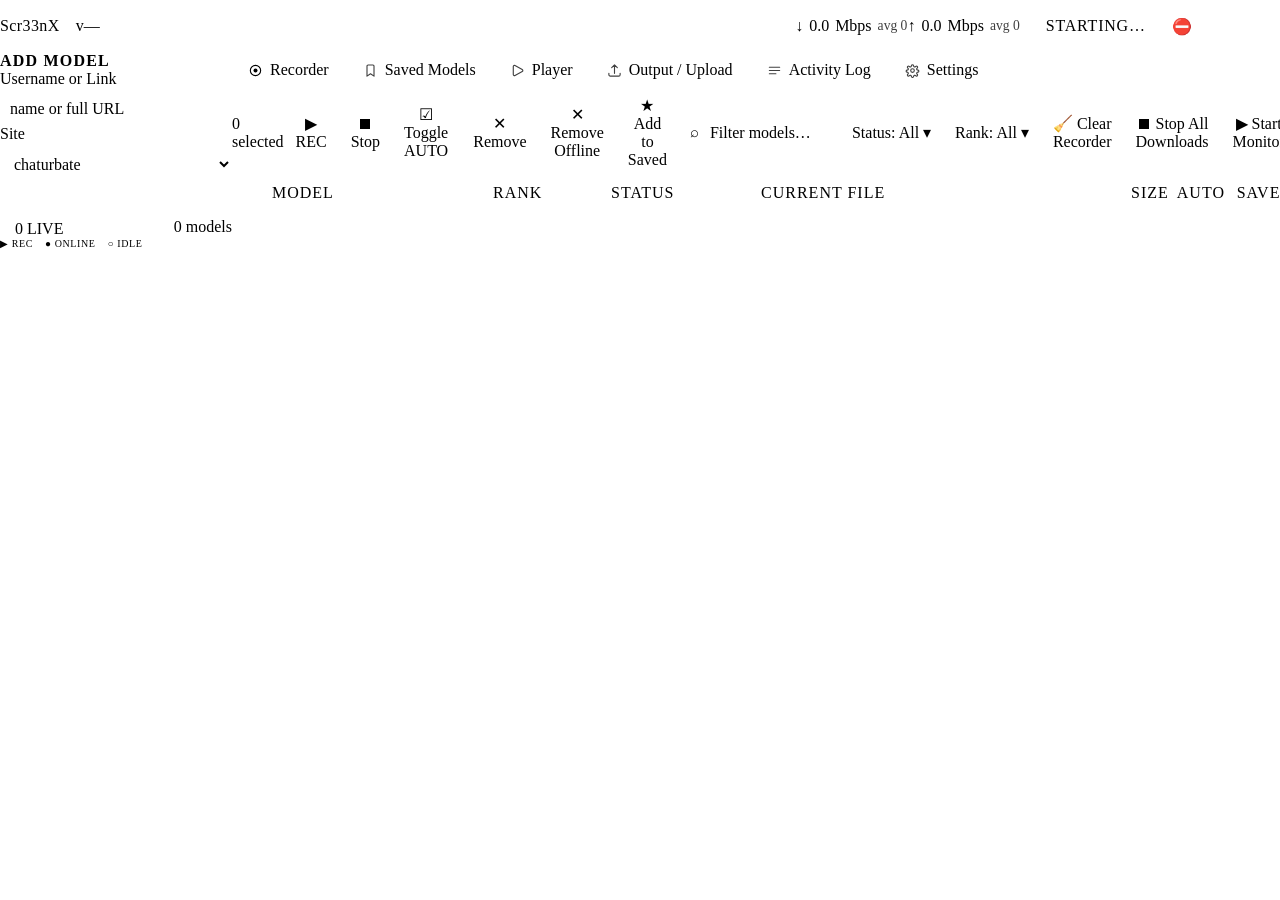
==== commit 36ad869e: "Init-segment cache, click-open drop panel, 1-minute average meters - Relay: ffmpeg re-downloads the " ====
--- a/src/webui/index.html
+++ b/src/webui/index.html
@@ -17,8 +17,12 @@
     <button class="update-pill" id="update-pill" hidden>● Update available</button>
     <span class="lowdisk-pill" id="lowdisk-pill" hidden>⛔ LOW DISK — recording blocked</span>
     <div class="spacer"></div>
-    <div class="meter">↓ <b id="m-down">0.0</b> Mbps</div>
-    <div class="meter">↑ <b id="m-up">0.0</b> Mbps</div>
+    <div class="drop-wrap">
+      <button class="drop-light" id="drop-light" hidden>⚠ <b id="drop-txt">DROPS</b></button>
+      <div class="drop-pop" id="drop-pop" hidden></div>
+    </div>
+    <div class="meter">↓ <b id="m-down">0.0</b> Mbps <span class="meter-avg" id="m-down-avg" title="Average over the last minute">avg 0</span></div>
+    <div class="meter">↑ <b id="m-up">0.0</b> Mbps <span class="meter-avg" id="m-up-avg" title="Average over the last minute">avg 0</span></div>
     <div class="status-pill"><span class="dot" id="hdr-dot"></span><span id="hdr-status">STARTING…</span></div>
     <button class="btn-terminate" id="btn-term">⛔ Terminate</button>
   </header>
@@ -198,7 +202,7 @@
             <button class="btn mini" data-stripe="side">▥ Strip: Side</button>
           </div>
           <div class="spacer"></div>
-          <div class="msf" id="player-msf" title="Show only tiles with these statuses — hidden tiles keep streaming, and the same filter scopes the '+ Add Tile' picker.">
+          <div class="msf" id="player-msf" title="Show only tiles with these statuses — hidden tiles pause (and resume instantly when shown), and the same filter scopes the '+ Add Tile' picker.">
             <button class="btn msf-btn">Status: All ▾</button>
             <div class="msf-menu" hidden>
               <label data-v="recording"><span class="cb"></span>Recording</label>
@@ -210,7 +214,7 @@
               <hr><label data-v="__clear"><span style="width:16px"></span>Clear filter</label>
             </div>
           </div>
-          <div class="msf" id="player-rankf" title="Show only tiles with this rank — hidden tiles keep streaming, and the same filter scopes the '+ Add Tile' picker.">
+          <div class="msf" id="player-rankf" title="Show only tiles with this rank — hidden tiles pause (and resume instantly when shown), and the same filter scopes the '+ Add Tile' picker.">
             <button class="btn msf-btn">Rank: All ▾</button>
             <div class="msf-menu" hidden>
               <label data-v="5"><span class="cb"></span>★★★★★</label>
@@ -222,7 +226,13 @@
               <hr><label data-v="__clear"><span style="width:16px"></span>Clear filter</label>
             </div>
           </div>
-          <button class="btn" id="player-fill" title="Fill the Player with your highest-ranked models that are online right now (up to the tile cap).">★ Fill Top Ranked</button>
+          <select class="player-quality" id="player-quality" title="Video quality for Player tiles. Lower = much less bandwidth, so recordings are not starved. Max = best quality.">
+            <option value="0">Quality: Max</option>
+            <option value="720">Quality: 720p</option>
+            <option value="480">Quality: 480p</option>
+            <option value="360">Quality: 360p</option>
+          </select>
+          <button class="btn" id="player-fill"title="Fill the Player with your highest-ranked models that are online right now (up to the tile cap).">★ Fill Top Ranked</button>
           <button class="btn" id="player-clear">🧹 Clear Player</button>
           <button class="btn" id="player-add">＋ Add Tile</button>
         </div>
@@ -355,6 +365,101 @@
               <input id="s-ppath" placeholder="auto-detect" spellcheck="false"></div>
             <div class="field"><label>Max Player tiles open at once (1-100)</label>
               <input id="s-player-max" title="Caps how many tiles you can have open in the Player tab. Every open tile streams live (muted) at once, so raising this raises bandwidth/CPU use too — lower it if you're stretched thin."></div>
+            <label class="toggle-row" style="margin-top:8px">
+              <span class="switch" id="s-gpu"></span>Experimental: GPU / rendering flags (restart required)</label>
+            <div class="vip-hint">Passes extra Chromium rendering flags to the app's web view
+              (GPU rasterization, zero-copy video, no background throttling). Off by default.
+              Takes effect after restarting Scr33nX.</div>
+          </div>
+          <div class="card">
+            <h3>🚦 Speed limits</h3>
+            <div class="form-2col">
+              <div class="field"><label>Download limit (Mbps, 0 = unlimited)</label>
+                <input id="s-dl-limit" placeholder="0"></div>
+              <div class="field"><label>Upload limit (Mbps, 0 = unlimited)</label>
+                <input id="s-ul-limit" placeholder="0"></div>
+            </div>
+            <div class="vip-hint" id="s-limit-hint"></div>
+            <div class="vip-hint">Same unit as the ↓/↑ meters in the header (8 Mbps ≈ 1 MB/s).
+              <b>Download</b> caps all stream traffic — recordings and Player tiles together.
+              Live streams can't be slowed down: a cap below what your active recordings need
+              makes them drop segments. <b>Upload</b> caps the Telegram upload workers combined.
+              Both apply as soon as you Save.</div>
+          </div>
+          <div class="card">
+            <h3>🌐 Proxy</h3>
+            <div class="vip-hint" style="margin:0 0 10px">Route Scr33nX's traffic for a site through
+              a proxy — for when a site refuses your network (e.g. Chaturbate answering <b>403</b>
+              to your ISP). Use any SOCKS5/HTTP proxy, such as
+              <b>Cloudflare WARP in proxy mode</b>: <code>socks5h://127.0.0.1:40000</code>.
+              Empty = connect directly. Everything else on your PC is unaffected.</div>
+            <div class="field"><label>Default proxy (every site that has no proxy of its own)</label>
+              <div class="proxy-row">
+                <input id="s-proxy-default" spellcheck="false" placeholder="empty = direct, e.g. socks5h://127.0.0.1:40000">
+                <button class="btn mini" data-ptest="">Test</button>
+              </div>
+              <span class="proxy-res" data-pres=""></span>
+            </div>
+            <div class="field"><label>Chaturbate <span style="color:var(--text-3)">(video only — room lookups stay direct)</span></label>
+              <div class="proxy-row">
+                <input class="s-proxy-site" data-site="chaturbate" spellcheck="false" placeholder="empty = default · direct = never proxy">
+                <button class="btn mini" data-ptest="chaturbate">Test</button>
+              </div>
+              <span class="proxy-res" data-pres="chaturbate"></span>
+            </div>
+            <div class="field"><label>Stripchat</label>
+              <div class="proxy-row">
+                <input class="s-proxy-site" data-site="stripchat" spellcheck="false" placeholder="empty = default · direct = never proxy">
+                <button class="btn mini" data-ptest="stripchat">Test</button>
+              </div>
+              <span class="proxy-res" data-pres="stripchat"></span>
+            </div>
+            <div class="field"><label>Camsoda</label>
+              <div class="proxy-row">
+                <input class="s-proxy-site" data-site="camsoda" spellcheck="false" placeholder="empty = default · direct = never proxy">
+                <button class="btn mini" data-ptest="camsoda">Test</button>
+              </div>
+              <span class="proxy-res" data-pres="camsoda"></span>
+            </div>
+            <div class="field"><label>MyFreeCams</label>
+              <div class="proxy-row">
+                <input class="s-proxy-site" data-site="myfreecams" spellcheck="false" placeholder="empty = default · direct = never proxy">
+                <button class="btn mini" data-ptest="myfreecams">Test</button>
+              </div>
+              <span class="proxy-res" data-pres="myfreecams"></span>
+            </div>
+            <div class="vip-hint">Applies on Save to new requests; a recording already running
+              keeps its current route until it restarts. Stripchat's browser fallback
+              supports SOCKS/HTTP proxies without a username/password.</div>
+          </div>
+          <div class="card">
+            <h3>🛡️ Chaturbate protection</h3>
+            <div class="vip-hint" style="margin:0 0 10px">Chaturbate's video servers block an IP
+              that hits them too hard (every stream answers <b>403</b>). Retrying keeps the block
+              going, so Scr33nX backs off instead.</div>
+            <div class="cbg-status" id="cbg-status">…</div>
+            <div class="hrow" style="margin:6px 0 10px">
+              <button class="btn mini" id="cbg-resume" hidden>▶ Resume now</button>
+            </div>
+            <label class="toggle-row"><span class="switch" id="s-cbg"></span>⏸️ Auto-pause when Chaturbate refuses streams</label>
+            <div id="cbg-fields">
+              <div class="form-2col">
+                <div class="field"><label>Pause after (models refused)</label><input id="s-cbg-models"></div>
+                <div class="field"><label>…within (seconds)</label><input id="s-cbg-window"></div>
+                <div class="field"><label>First pause (minutes)</label><input id="s-cbg-first"></div>
+                <div class="field"><label>Longest pause (minutes)</label><input id="s-cbg-max"></div>
+              </div>
+              <div class="field"><label>Fallback proxy while paused <span style="color:var(--text-3)">(optional)</span></label>
+                <input id="s-cbg-proxy" spellcheck="false" placeholder="empty = just pause · e.g. socks5h://127.0.0.1:40000"></div>
+            </div>
+            <label class="toggle-row" style="margin-top:8px"><span class="switch" id="s-cbt"></span>🚦 Start Chaturbate recordings gradually</label>
+            <div class="field" id="cbt-fields"><label>Max starts per minute</label><input id="s-cbt-rate"></div>
+            <div class="vip-hint">While paused, no Chaturbate recording starts and Player tiles wait;
+              recordings still running keep going. After each pause one stream is tested: if it
+              plays, recordings come back a few at a time; if not, the next pause is twice as long.
+              With a <b>fallback proxy</b>, Chaturbate video goes through it during the pause
+              instead of stopping. The gradual start always applies for 5 minutes after a pause,
+              even when switched off.</div>
           </div>
           <div class="card">
             <h3>🔌 Local API</h3>
@@ -371,6 +476,13 @@
             <h3>🔍 System Check</h3>
             <div id="syscheck"></div>
             <button class="btn" id="s-recheck" style="margin-top:10px">🔍 Re-check</button>
+          </div>
+          <div class="card">
+            <h3>⏱ Performance snapshot</h3>
+            <div class="vip-hint" style="margin:0 0 10px">Samples where the app spends CPU for
+              10 seconds — run it while the lag is happening, then paste the result.
+              Nothing is sent anywhere.</div>
+            <button class="btn" id="s-perf">Capture (10 s)</button>
           </div>
         </div>
         <div class="settings-save">
--- a/src/webui/app.css
+++ b/src/webui/app.css
@@ -57,6 +57,34 @@
 }
 .update-pill:hover { background: rgba(255, 178, 36, 0.16); }
 .header .spacer, .toolbar .spacer { flex: 1; }
+.drop-wrap { position: relative; display: flex; align-items: center; }
+.drop-light {
+  font-family: var(--font-mono); font-size: var(--fs-0); color: var(--warn);
+  display: flex; align-items: center; gap: 5px; cursor: pointer; white-space: nowrap;
+  background: rgba(255, 178, 36, 0.08);
+  border: 1px solid rgba(255, 178, 36, 0.3);
+  border-radius: var(--r-full); padding: 3px 10px;
+}
+.drop-light b { font-weight: 600; }
+.drop-light.red { color: var(--red-bright); background: rgba(255, 60, 60, 0.1);
+  border-color: rgba(255, 60, 60, 0.35); }
+.drop-light[hidden] { display: none; }
+.drop-pop {
+  position: absolute; top: calc(100% + 8px); right: 0; z-index: 50;
+  width: 300px; padding: 10px 12px; font-size: var(--fs-0); color: var(--text-2);
+  background: var(--bg-2); border: 1px solid var(--line);
+  border-radius: var(--r-sm); box-shadow: var(--shadow-sm);
+}
+.drop-pop[hidden] { display: none; }
+.drop-pop .dp-title { color: var(--text-1); font-weight: 600; margin-bottom: 4px; }
+.drop-pop .dp-sum { margin-bottom: 8px; }
+.drop-pop .dp-row { display: flex; justify-content: space-between; gap: 8px;
+  font-family: var(--font-mono); padding: 2px 0; }
+.drop-pop .dp-row span { overflow: hidden; text-overflow: ellipsis; white-space: nowrap; }
+.drop-pop .dp-row b { color: var(--warn); font-weight: 500; }
+.drop-pop .dp-hint { margin-top: 8px; padding-top: 8px; border-top: 1px solid var(--line);
+  line-height: 1.4; }
+.meter-avg { color: var(--red-bright); opacity: 0.75; font-size: 0.85em; }
 .meter {
   font-family: var(--font-mono); font-size: var(--fs-0);
   color: var(--text-2); display: flex; align-items: center; gap: 6px;
@@ -569,6 +597,7 @@
    children so the strip scrolls inside itself instead. */
 .panel[data-panel="player"].active > * { min-width: 0; }
 .player-toggle-group { display: flex; gap: 4px; }
+.player-quality { padding: 2px 8px; font-size: var(--fs-0); cursor: pointer; }
 .player-toggle-group .btn.active { color: var(--red-bright); border-color: var(--red-line); }
 .player-empty { padding: var(--sp-6); text-align: center; color: var(--text-3); font-size: var(--fs-1); }
 
@@ -687,3 +716,13 @@
   text-align: center; box-shadow: var(--shadow-lg); cursor: default;
 }
 .privacy-exit h3 { font: 600 var(--fs-3) var(--font-display); margin-bottom: var(--sp-4); }
+
+/* Settings → Proxy rows */
+.proxy-row { display: flex; gap: 8px; align-items: center; }
+.proxy-row input { flex: 1; min-width: 0; }
+.proxy-res { font-size: var(--fs-0); color: var(--text-3); min-height: 1em; }
+.proxy-res.ok { color: var(--ok); }
+.proxy-res.bad { color: var(--rec); }
+.cbg-status { font-size: var(--fs-1); color: var(--ok); }
+.cbg-status.bad { color: var(--rec); }
+.cbg-status.off { color: var(--text-3); }
